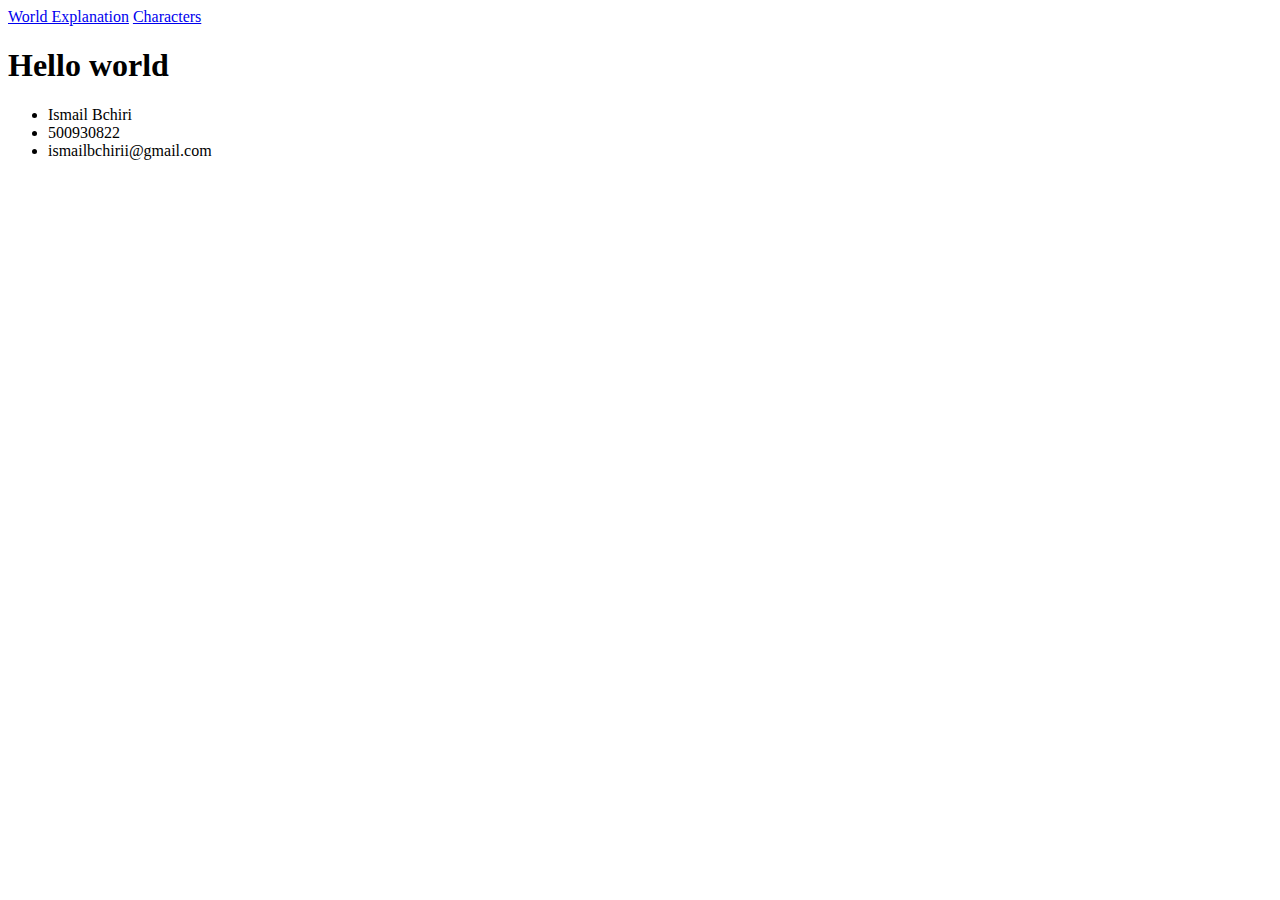
==== Saves/index.html @ 6baf1265 "v1" ====
<!DOCTYPE html>
<html lang="en">
<head>
    <meta charset="UTF-8">
    <meta name="viewport" content="width=device-width, initial-scale=1.0">
    <link href="style.css" rel="stylesheet">
    <title>Hallo wereld</title>
</head>
<body>
    <header>
        <a href="worldexplanation.html">World Explanation</a>
        <a href="characters.html">Characters</a>
    </header>
    <main>
    <nav>
        
    </nav>
    <h1>Hello world</h1>
    </main>

    <footer>
        <ul>
            <li>Ismail Bchiri</li>
            <li>500930822</li>
            <li>ismailbchirii@gmail.com</li>
        </ul>
    </footer>
</body>
</html>

<!-- bronvermelding:
https://internetingishard.netlify.app/html-and-css/links-and-images/ 
https://www.wallpaperflare.com/digital-art-steampunk-work-bench-tools-working-out-wallpaper-ymbdb/download-->
---- Saves/style.css ----
body {

  background-image: url("images/background1.jpg");
  background-size: cover;

}
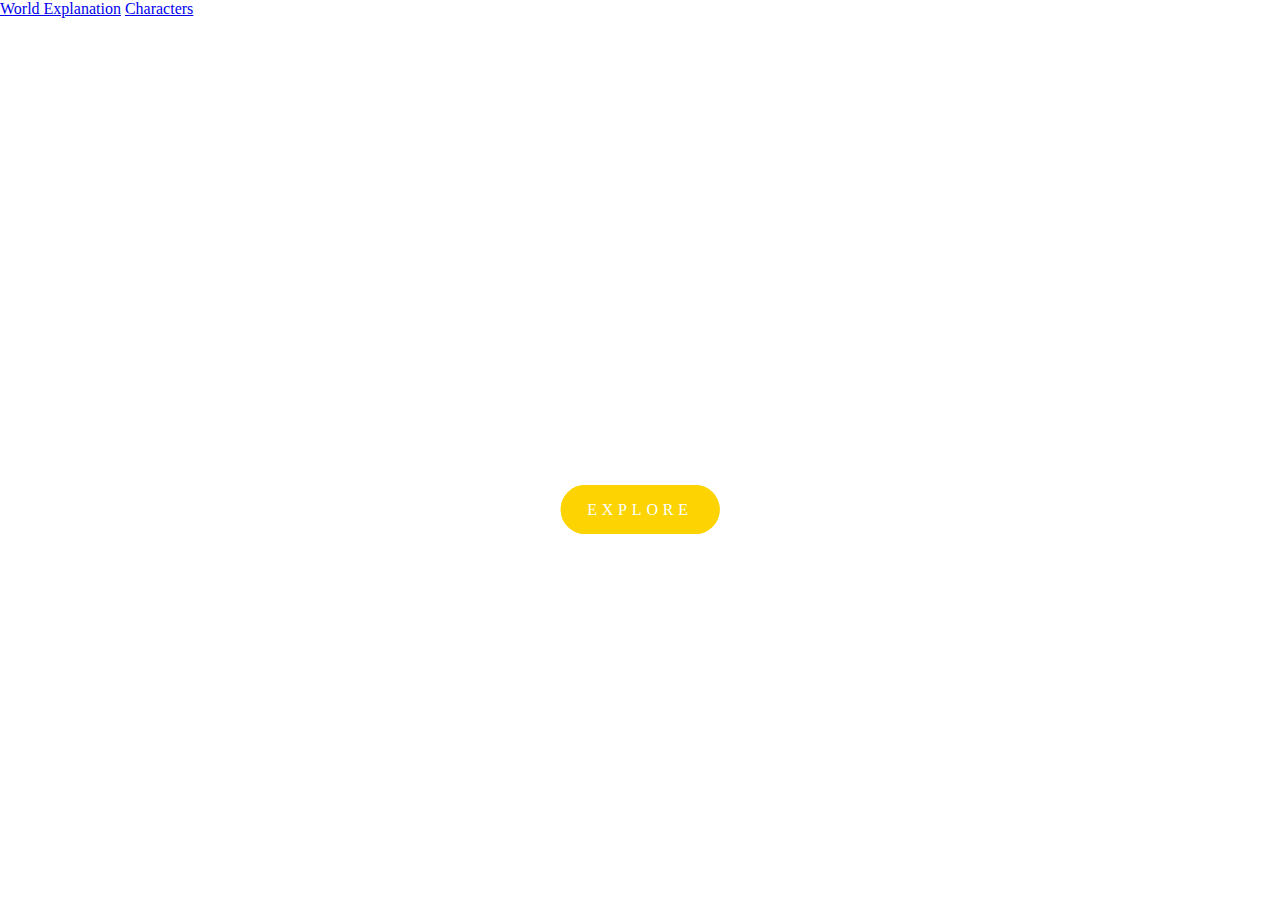
==== commit cb0b996a: "Add files via upload" ====
--- a/Saves/index.html
+++ b/Saves/index.html
@@ -6,28 +6,24 @@
     <link href="style.css" rel="stylesheet">
     <title>Hallo wereld</title>
 </head>
-<body>
-    <header>
+<body class="start-bg">
+    <header class="startheader">
+        <div class="box"></div>
+        <div class="content">
+            <h1><strong>Welcome</strong><br><sub>To a whole different world</sub></h1>
+            <a href="home.html" class="btn">EXPLORE</a>
+        </div>
         <a href="worldexplanation.html">World Explanation</a>
         <a href="characters.html">Characters</a>
     </header>
     <main>
-    <nav>
-        
-    </nav>
-    <h1>Hello world</h1>
+        <script src="site.js"></script>
     </main>
 
-    <footer>
-        <ul>
-            <li>Ismail Bchiri</li>
-            <li>500930822</li>
-            <li>ismailbchirii@gmail.com</li>
-        </ul>
-    </footer>
 </body>
 </html>
 
 <!-- bronvermelding:
 https://internetingishard.netlify.app/html-and-css/links-and-images/ 
-https://www.wallpaperflare.com/digital-art-steampunk-work-bench-tools-working-out-wallpaper-ymbdb/download-->+https://www.wallpaperflare.com/digital-art-steampunk-work-bench-tools-working-out-wallpaper-ymbdb/download
+-->--- a/Saves/style.css
+++ b/Saves/style.css
@@ -1,6 +1,71 @@
  body {
+  margin: 0;
+  padding: 0;
+  font-family: 'Times New Roman', Times, serif
+ }
+ 
+ .startbody {
+  Overflow-y: hidden; /*stopt vertical scroll*/
+}
 
+.startheader {
+  overflow: hidden; /*stopt horizontal scroll*/
+  position: relative; /*stopt horizontal scroll*/
+  min-height: 100vh;
+  width: 100%;
+}
+
+.box {   /*background*/
+  position: absolute;
+  top: 50%;
+  left: 50%;
+  transform: translate(-50%, -50%);
   background-image: url("images/background1.jpg");
   background-size: cover;
+  background-repeat: no-repeat;
+  width: 130%;
+  height: 130%;
+  filter: brightness(30%);
+}
 
+.content {
+  position: absolute;
+  top: 42%;
+  left: 50%;
+  transform: translate(-50%); /*centreert de button */
+  text-align: center; /* welcome text position*/
+  color: #fff;
+  font-family:'Times New Roman', Times, serif
 }
+
+.btn {
+  text-decoration: none; /*haalt link underscore _ weg*/
+  color: #fff;
+  background: #fdd402;
+  padding: 0.8em 1.5em;
+  border: 3px #fdd402 solid;
+  border-radius: 30px;
+  letter-spacing: 0.3rem;
+  -webkit-transition: 0.3;
+  transition: 0.3s;
+}
+
+.btn:hover {
+  background: #fdd402;
+}
+
+/* PAGES */
+
+
+.pageheader {
+  display: flex;
+  justify-content: space-between;
+  align-items: center;
+  padding: 30px 10%
+}
+
+.navlinks {
+  list-style: none;
+  display: inline-block;
+  padding: 0px 20px;
+}